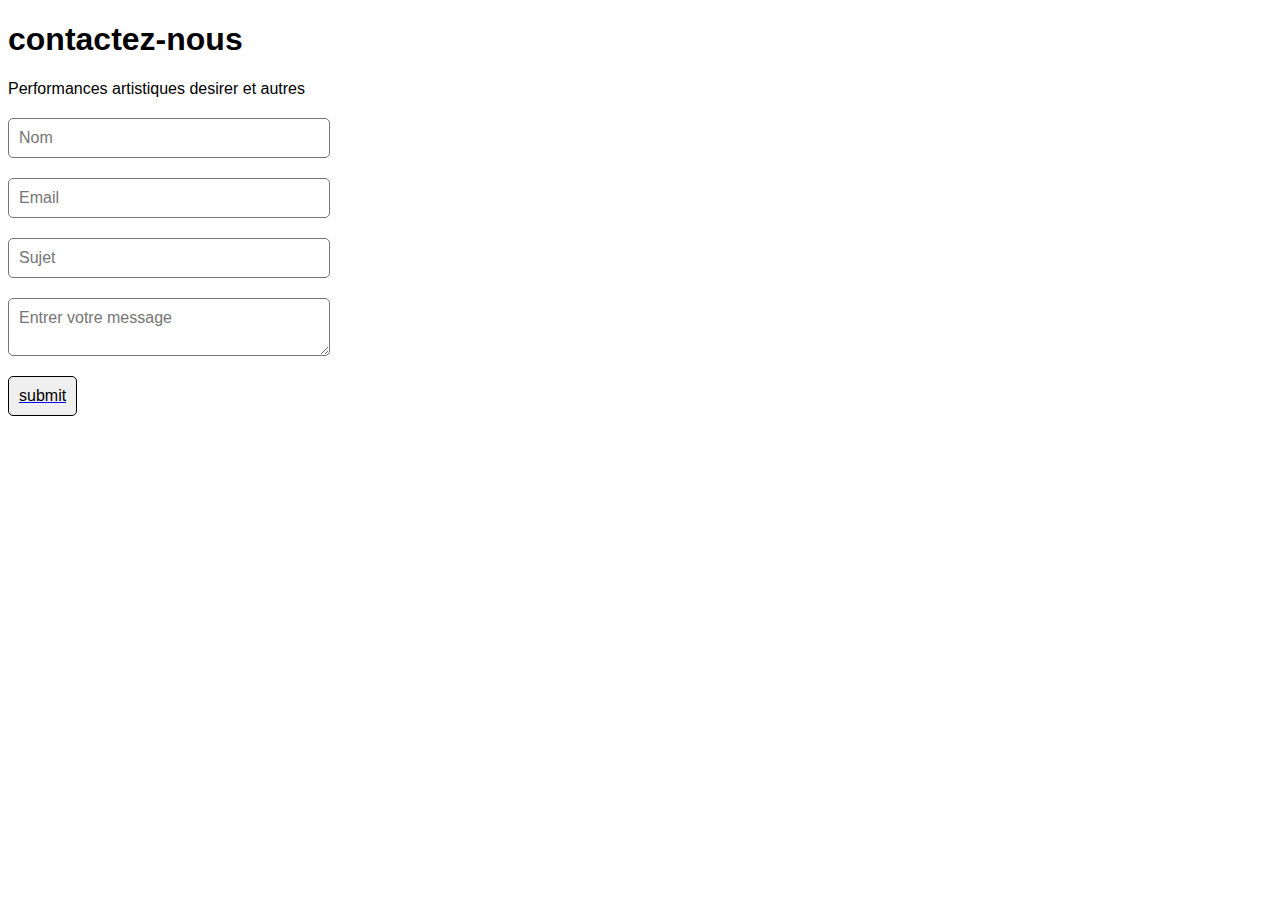
==== contact.html @ 7ca9276b "first commit" ====
<!DOCTYPE html>
<html lang="fr">
<head>
    <meta charset="UTF-8">
    <meta http-equiv="X-UA-Compatible" content="IE=edge">
    <meta name="viewport" content="width=device-width, initial-scale=1.0">
    <link rel="stylesheet" href="contact.css">
    <title>decarilend entertainment</title>
</head>
<body>
    <h1> contactez-nous</h1>
    <p> Performances artistiques desirer et autres</p>
    <form method="post">
        <div class="formulaire">
            <input type="text" name="nom" placeholder="Nom">
            <input type="email" name="email" placeholder="Email"required>
            <input type="text" name="sujet" placeholder="Sujet">
            <textarea name="message" placeholder="Entrer votre message" required></textarea>
            <a href="mailto:charleskurbitsh657@gmail.com"><input type="submit" value="submit" tex-decoration="none"></a>
        </div>
    </form>
<?php
    include"traitement.html";
    if(isset($_POST["message"])){
    $message ="ce message a ete envoyé depuis votre site
    Nom :" . $_POST["nom"] . "
    Email :" . $_POST["email"] ."
    Message :" .$_POST["message"];
    $retour = mail ("charleskurbitsh657@gmail.com" . $_POST['sujet'] . $_POST['message'] . "Reply-to :" .$_POST['email']);
    if($retour){
        echo"l'email a bien ete envoyer.";
    }
    }
?>
</body>
</html>
---- contact.css ----
body{
    font-family:Arial, sans-serif;
}
form input,form textarea{
    display: block;
    margin-top: 20px;
    padding: 10px;
    width: 300px;
    font-family: Arial, sans-serif;
    font-size: 16px;
    border-radius: 5px;
    border-width: 1px;
    border-style: solid;
}
form input[type="submit"]{
    text-decoration: none;
    width: auto;
}
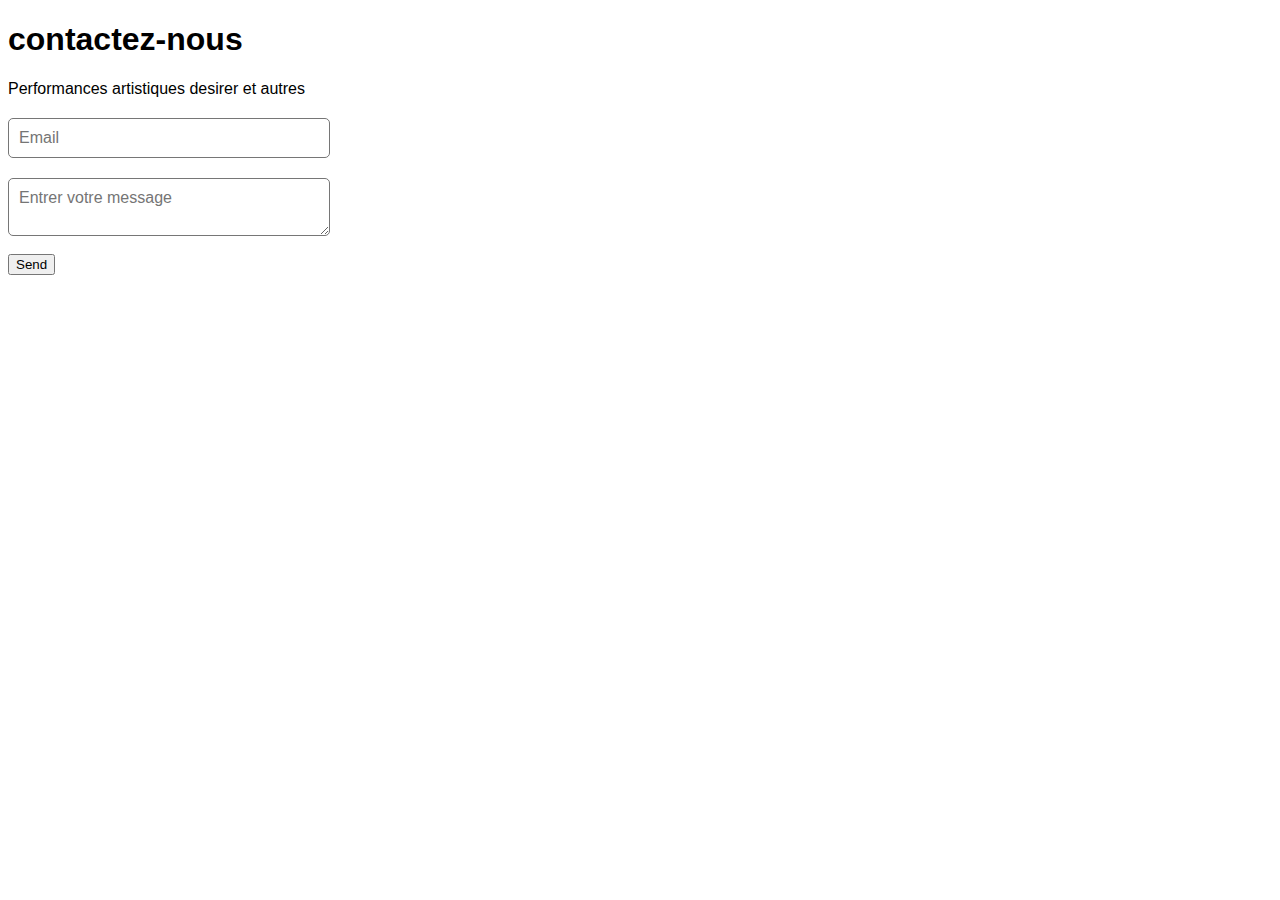
==== commit 67892c8b: "c" ====
--- a/contact.html
+++ b/contact.html
@@ -10,27 +10,18 @@
 <body>
     <h1> contactez-nous</h1>
     <p> Performances artistiques desirer et autres</p>
-    <form method="post">
-        <div class="formulaire">
-            <input type="text" name="nom" placeholder="Nom">
-            <input type="email" name="email" placeholder="Email"required>
-            <input type="text" name="sujet" placeholder="Sujet">
-            <textarea name="message" placeholder="Entrer votre message" required></textarea>
-            <a href="mailto:charleskurbitsh657@gmail.com"><input type="submit" value="submit" tex-decoration="none"></a>
-        </div>
-    </form>
-<?php
-    include"traitement.html";
-    if(isset($_POST["message"])){
-    $message ="ce message a ete envoyé depuis votre site
-    Nom :" . $_POST["nom"] . "
-    Email :" . $_POST["email"] ."
-    Message :" .$_POST["message"];
-    $retour = mail ("charleskurbitsh657@gmail.com" . $_POST['sujet'] . $_POST['message'] . "Reply-to :" .$_POST['email']);
-    if($retour){
-        echo"l'email a bien ete envoyer.";
-    }
-    }
-?>
+    <form
+    action="https://formspree.io/f/mwkzknjn"
+    method="POST"
+  >
+    <label>
+      <input type="email" name="email" placeholder="Email"required>
+    </label>
+    <label>
+      <textarea name="message"  placeholder="Entrer votre message" required></textarea>
+    </label><br/>
+    <!-- your other form fields go here -->
+    <button type="submit">Send</button>
+  </form>
 </body>
 </html>